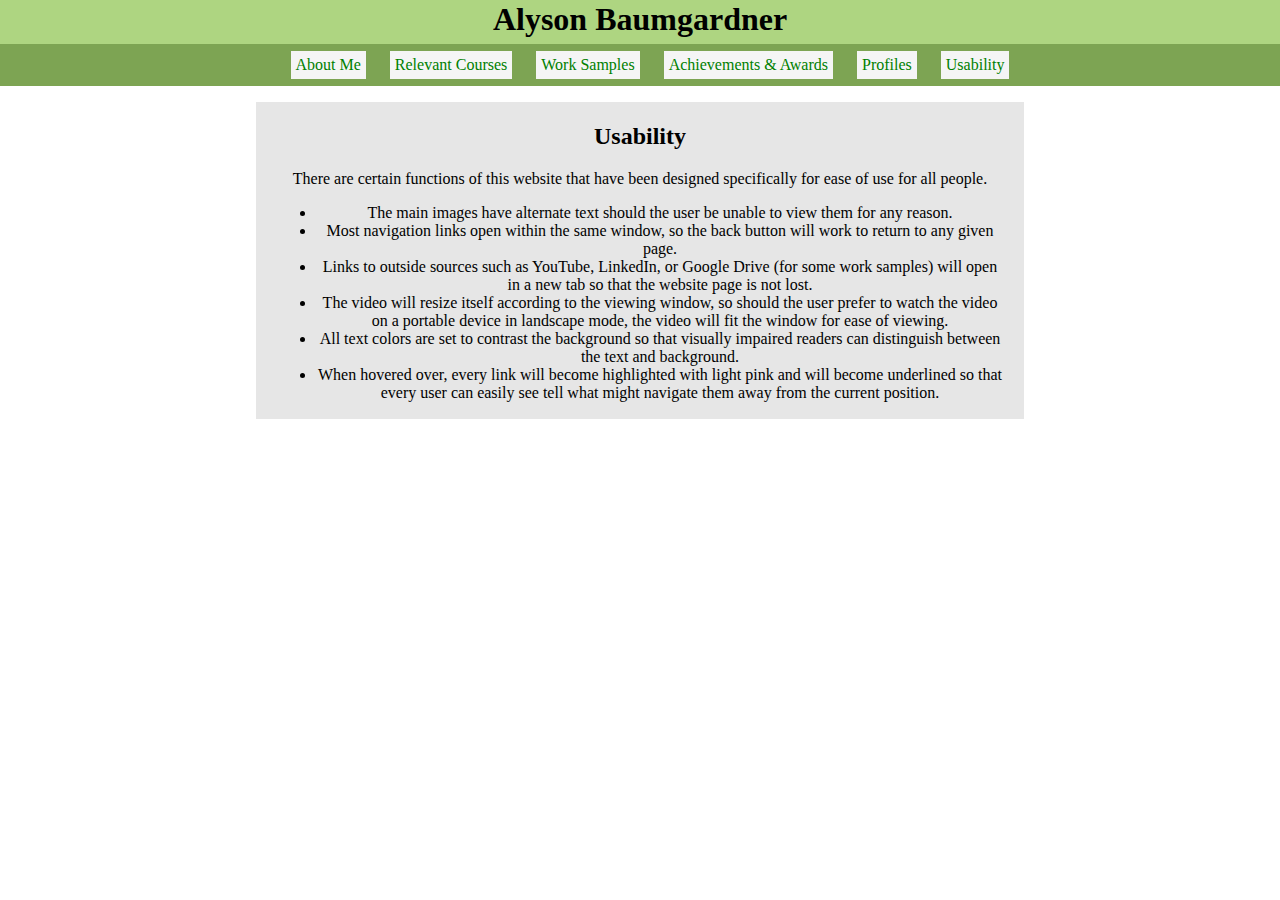
==== usability.html @ 1a56761d "New update" ====
<!doctype html>
<!-- Alyson Baumgardner, page for usability assignment -->
<html lang=en>
<head>
  <meta charset=utf-8>
  <title>Alyson Baumgardner</title>
  <link rel="stylesheet" type="text/css" href="CSS/style.css">
</head>
<body>
    <header>
        <h1>Alyson Baumgardner</h1>
<!--For jumping to specific parts of the page and formatting the links into buttons -->
        <div class="subheader">
            <ul>
                <li><a href="index.html" onclick="play()">About Me</a></li>
                <li><a href="index.html" onclick="play()">Relevant Courses</a></li>
                <li><a href="index.html" onclick="play()">Work Samples</a></li>
                <li><a href="index.html" onclick="play()">Achievements & Awards</a></li>
                <li><a href="index.html" onclick="play()">Profiles </a></li>
                <li><a href="usability.html" onclick="play()">Usability</a></li>
            </ul>
        </div>
    </header>
    <audio id="audio">
          <source src="blop.mp3" type="audio/mpeg">
          <source src="blop.wav" type="audio/wav">
          Your browser does not support the audio element
    </audio>
    <script>
            function play() {
            var audio = document.getElementById("audio");
            audio.play();
            }
    </script>
    <div class="container">
        <div class="main">
    <h2>Usability</h2>
    <p>There are certain functions of this website that have been designed specifically for ease of use for all people.</p> 
    <ul>
        <li>The main images have alternate text should the user be unable to view them for any reason.</li>
        <li>Most navigation links open within the same window, so the back button will work to return to any given page.</li>
        <li>Links to outside sources such as YouTube, LinkedIn, or Google Drive (for some work samples) will open in a new tab so that the website page is not lost.</li>
        <li>The video will resize itself according to the viewing window, so should the user prefer to watch the video on a portable device in landscape mode, the video will fit the window for ease of viewing.</li>
        <li>All text colors are set to contrast the background so that visually impaired readers can distinguish between the text and background.</li>
        <li>When hovered over, every link will become highlighted with light pink and will become underlined so that every user can easily see tell what might navigate them away from the current position.</li>
    </ul>
    </div>
    </div>
    
    
</body>
</html>
---- CSS/style.css ----
body {
    margin: 0px;
}

header {
    background-color: #AED581;
    text-align: center;
}

header h1 {
    margin-bottom: 0px;
    margin-top: 0px;
    padding: 1px;
}

header li {
    display: inline;
    padding-left: 20px;
}

a {
    color: green;
}

/* To create buttons for the links that look the same before and after they are clicked */
.subheader a:link, a:visited {
  background-color: whitesmoke;
  color: green;
  padding: 5px 5px;
  text-align: center; 
  text-decoration: none;
  display: inline-block;
}

/* Buttons for the links that change color when the mouse is hovering over the button or when clicking the button */
.subheader a:hover, a:active {
  background-color: beige;
}

.subheader {
    background-color: #7DA453;
}

.subheader ul {
    margin-top: 5px;
    padding: 7px;
}

.container {
    margin-left: 20%;
    margin-right: 20%;
}

.main {
    background-color: #E6E6E6;
    text-align: center;
    padding: 1px 20px;
}

.face {
    fill: gold;
}

.mouth {
    fill: none;
    stroke: #000;
    stroke-width: 6px;
    stroke-linecap: round;
}

#courses {
    display: flex;
    width: 40%;
    margin: auto;
}

#courses ul {
    margin: auto;
    padding: 0px;
}

#courses li {
    text-align: left;
}

/* to show picture left and text right */
#about_me {
    display: flex;
}

#about_me p {
    padding: 10px;
}
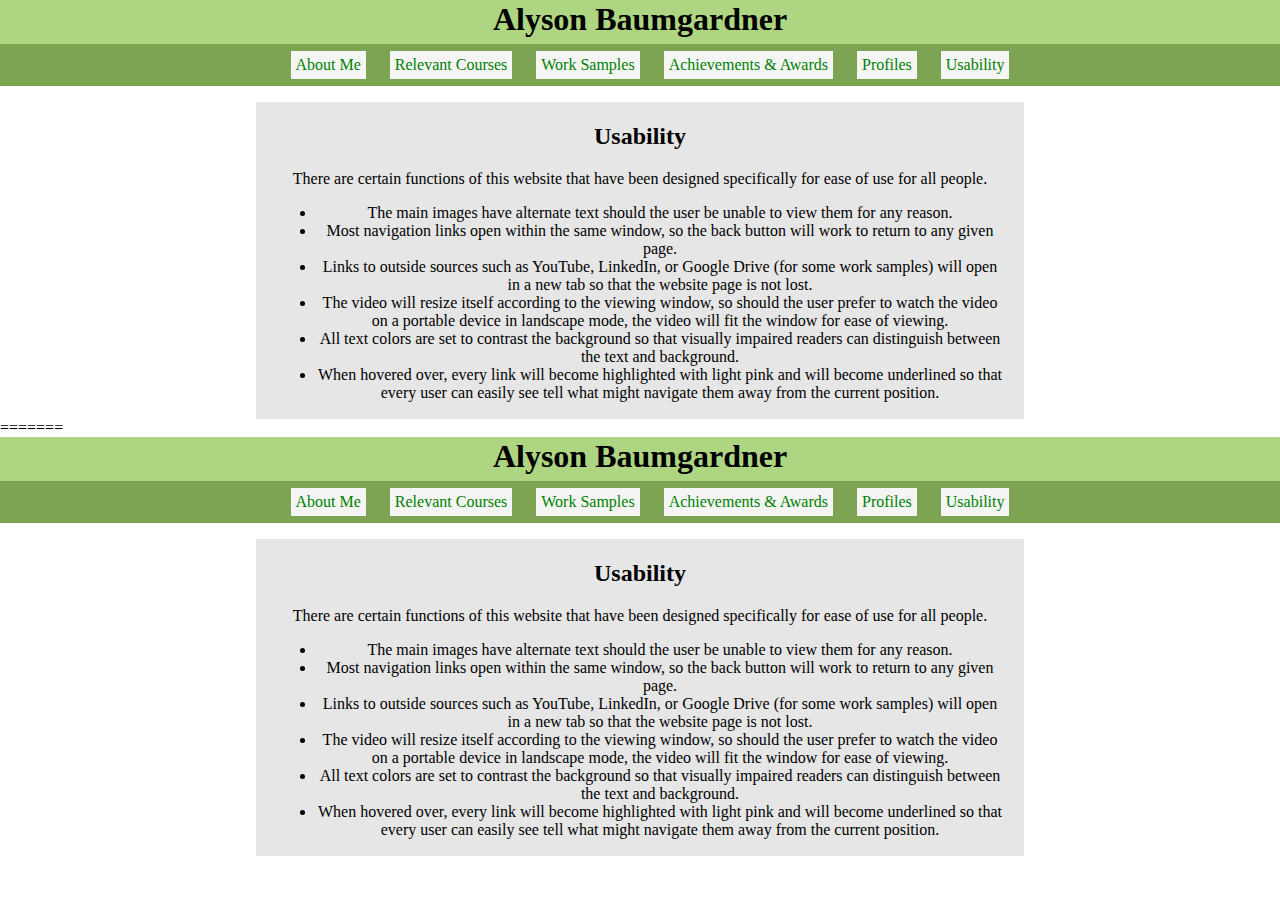
==== commit ddd0ff52: "update" ====
--- a/usability.html
+++ b/usability.html
@@ -49,4 +49,54 @@
     
     
 </body>
-</html>+=======
+<!doctype html>
+<!-- Alyson Baumgardner, page for usability assignment -->
+<html lang=en>
+<head>
+  <meta charset=utf-8>
+  <title>Alyson Baumgardner</title>
+  <link rel="stylesheet" type="text/css" href="CSS/style.css">
+</head>
+<body>
+    <header>
+        <h1>Alyson Baumgardner</h1>
+<!--For jumping to specific parts of the page and formatting the links into buttons -->
+        <div class="subheader">
+            <ul>
+                <li><a href="index.html" onclick="play()">About Me</a></li>
+                <li><a href="index.html" onclick="play()">Relevant Courses</a></li>
+                <li><a href="index.html" onclick="play()">Work Samples</a></li>
+                <li><a href="index.html" onclick="play()">Achievements & Awards</a></li>
+                <li><a href="index.html" onclick="play()">Profiles </a></li>
+                <li><a href="usability.html" onclick="play()">Usability</a></li>
+            </ul>
+        </div>
+    </header>
+    <audio id="audio">
+          <source src="blop.mp3" type="audio/mpeg">
+          <source src="blop.wav" type="audio/wav">
+          Your browser does not support the audio element
+    </audio>
+    <script>
+            function play() {
+            var audio = document.getElementById("audio");
+            audio.play();
+            }
+    </script>
+    <div class="container">
+        <div class="main">
+    <h2>Usability</h2>
+    <p>There are certain functions of this website that have been designed specifically for ease of use for all people.</p> 
+    <ul>
+        <li>The main images have alternate text should the user be unable to view them for any reason.</li>
+        <li>Most navigation links open within the same window, so the back button will work to return to any given page.</li>
+        <li>Links to outside sources such as YouTube, LinkedIn, or Google Drive (for some work samples) will open in a new tab so that the website page is not lost.</li>
+        <li>The video will resize itself according to the viewing window, so should the user prefer to watch the video on a portable device in landscape mode, the video will fit the window for ease of viewing.</li>
+        <li>All text colors are set to contrast the background so that visually impaired readers can distinguish between the text and background.</li>
+        <li>When hovered over, every link will become highlighted with light pink and will become underlined so that every user can easily see tell what might navigate them away from the current position.</li>
+    </ul>
+    </div>
+    </div>
+</body>
+</html>
--- a/CSS/style.css
+++ b/CSS/style.css
@@ -1,93 +1,127 @@
-body {
-    margin: 0px;
-}
-
-header {
-    background-color: #AED581;
-    text-align: center;
-}
-
-header h1 {
-    margin-bottom: 0px;
-    margin-top: 0px;
-    padding: 1px;
-}
-
-header li {
-    display: inline;
-    padding-left: 20px;
-}
-
-a {
-    color: green;
-}
-
-/* To create buttons for the links that look the same before and after they are clicked */
-.subheader a:link, a:visited {
-  background-color: whitesmoke;
-  color: green;
-  padding: 5px 5px;
-  text-align: center; 
-  text-decoration: none;
-  display: inline-block;
-}
-
-/* Buttons for the links that change color when the mouse is hovering over the button or when clicking the button */
-.subheader a:hover, a:active {
-  background-color: beige;
-}
-
-.subheader {
-    background-color: #7DA453;
-}
-
-.subheader ul {
-    margin-top: 5px;
-    padding: 7px;
-}
-
-.container {
-    margin-left: 20%;
-    margin-right: 20%;
-}
-
-.main {
-    background-color: #E6E6E6;
-    text-align: center;
-    padding: 1px 20px;
-}
-
-.face {
-    fill: gold;
-}
-
-.mouth {
-    fill: none;
-    stroke: #000;
-    stroke-width: 6px;
-    stroke-linecap: round;
-}
-
-#courses {
-    display: flex;
-    width: 40%;
-    margin: auto;
-}
-
-#courses ul {
-    margin: auto;
-    padding: 0px;
-}
-
-#courses li {
-    text-align: left;
-}
-
-/* to show picture left and text right */
-#about_me {
-    display: flex;
-}
-
-#about_me p {
-    padding: 10px;
-}
+/*Alyson Baumgardner, CSS styling sheet */
+
+body {
+    margin: 0px;
+}
+
+header {
+    background-color: #AED581;
+    text-align: center;
+}
+
+header h1 {
+    margin-bottom: 0px;
+    margin-top: 0px;
+    padding: 1px;
+}
+
+header li {
+    display: inline;
+    padding-left: 20px;
+}
+
+video {
+    height: 90vh;
+    width: 99vw;
+}
+
+a:hover {
+    color: lightcoral;
+    text-decoration: underline !important;
+}
+
+a:visited {
+    color: chocolate
+}
+
+a:link {
+    color: #134f13;
+    text-decoration: none;
+}
+
+a:active {
+    text-decoration: underline;
+}
+
+/* To create buttons for the links that look the same before and after they are clicked */
+.subheader a:link, a:visited {
+  background-color: whitesmoke;
+  color: green;
+  padding: 5px 5px;
+  text-align: center; 
+  text-decoration: none;
+  display: inline-block;
+}
+
+/* Buttons for the links that change color when the mouse is hovering over the button or when clicking the button */
+.subheader a:hover, a:active {
+  background-color: lightpink;
+  color: black;
+}
+
+.subheader {
+    background-color: #7DA453;
+}
+
+.subheader ul {
+    margin-top: 5px;
+    padding: 7px;
+}
+
+.container {
+    margin-left: 20%;
+    margin-right: 20%;
+}
+
+.main {
+    background-color: #E6E6E6;
+    text-align: center;
+    padding: 1px 20px;
+}
+
+.face {
+    fill: gold;
+}
+
+.mouth {
+    fill: none;
+    stroke: #000;
+    stroke-width: 6px;
+    stroke-linecap: round;
+}
+
+#courses {
+    display: flex;
+    width: 40%;
+    margin: auto;
+}
+
+#courses ul {
+    margin: auto;
+    padding: 0px;
+}
+
+#courses li {
+    text-align: left;
+}
+
+/* to show picture left and text right */
+#about_me {
+    display: flex;
+}
+
+#about_me p {
+    padding: 10px;
+}
+
+#profiles svg {
+    align-content: center;
+}
+
+/* #myCanvas {
+    width:300px;
+    height:500px;
+    border-style: solid;
+    border-width: 12px;
+    border-color: #d3d3d3;
+} */
--- a/CSS/style.css
+++ b/CSS/style.css
@@ -1,93 +1,127 @@
-body {
-    margin: 0px;
-}
-
-header {
-    background-color: #AED581;
-    text-align: center;
-}
-
-header h1 {
-    margin-bottom: 0px;
-    margin-top: 0px;
-    padding: 1px;
-}
-
-header li {
-    display: inline;
-    padding-left: 20px;
-}
-
-a {
-    color: green;
-}
-
-/* To create buttons for the links that look the same before and after they are clicked */
-.subheader a:link, a:visited {
-  background-color: whitesmoke;
-  color: green;
-  padding: 5px 5px;
-  text-align: center; 
-  text-decoration: none;
-  display: inline-block;
-}
-
-/* Buttons for the links that change color when the mouse is hovering over the button or when clicking the button */
-.subheader a:hover, a:active {
-  background-color: beige;
-}
-
-.subheader {
-    background-color: #7DA453;
-}
-
-.subheader ul {
-    margin-top: 5px;
-    padding: 7px;
-}
-
-.container {
-    margin-left: 20%;
-    margin-right: 20%;
-}
-
-.main {
-    background-color: #E6E6E6;
-    text-align: center;
-    padding: 1px 20px;
-}
-
-.face {
-    fill: gold;
-}
-
-.mouth {
-    fill: none;
-    stroke: #000;
-    stroke-width: 6px;
-    stroke-linecap: round;
-}
-
-#courses {
-    display: flex;
-    width: 40%;
-    margin: auto;
-}
-
-#courses ul {
-    margin: auto;
-    padding: 0px;
-}
-
-#courses li {
-    text-align: left;
-}
-
-/* to show picture left and text right */
-#about_me {
-    display: flex;
-}
-
-#about_me p {
-    padding: 10px;
-}
+/*Alyson Baumgardner, CSS styling sheet */
+
+body {
+    margin: 0px;
+}
+
+header {
+    background-color: #AED581;
+    text-align: center;
+}
+
+header h1 {
+    margin-bottom: 0px;
+    margin-top: 0px;
+    padding: 1px;
+}
+
+header li {
+    display: inline;
+    padding-left: 20px;
+}
+
+video {
+    height: 90vh;
+    width: 99vw;
+}
+
+a:hover {
+    color: lightcoral;
+    text-decoration: underline !important;
+}
+
+a:visited {
+    color: chocolate
+}
+
+a:link {
+    color: #134f13;
+    text-decoration: none;
+}
+
+a:active {
+    text-decoration: underline;
+}
+
+/* To create buttons for the links that look the same before and after they are clicked */
+.subheader a:link, a:visited {
+  background-color: whitesmoke;
+  color: green;
+  padding: 5px 5px;
+  text-align: center; 
+  text-decoration: none;
+  display: inline-block;
+}
+
+/* Buttons for the links that change color when the mouse is hovering over the button or when clicking the button */
+.subheader a:hover, a:active {
+  background-color: lightpink;
+  color: black;
+}
+
+.subheader {
+    background-color: #7DA453;
+}
+
+.subheader ul {
+    margin-top: 5px;
+    padding: 7px;
+}
+
+.container {
+    margin-left: 20%;
+    margin-right: 20%;
+}
+
+.main {
+    background-color: #E6E6E6;
+    text-align: center;
+    padding: 1px 20px;
+}
+
+.face {
+    fill: gold;
+}
+
+.mouth {
+    fill: none;
+    stroke: #000;
+    stroke-width: 6px;
+    stroke-linecap: round;
+}
+
+#courses {
+    display: flex;
+    width: 40%;
+    margin: auto;
+}
+
+#courses ul {
+    margin: auto;
+    padding: 0px;
+}
+
+#courses li {
+    text-align: left;
+}
+
+/* to show picture left and text right */
+#about_me {
+    display: flex;
+}
+
+#about_me p {
+    padding: 10px;
+}
+
+#profiles svg {
+    align-content: center;
+}
+
+/* #myCanvas {
+    width:300px;
+    height:500px;
+    border-style: solid;
+    border-width: 12px;
+    border-color: #d3d3d3;
+} */
